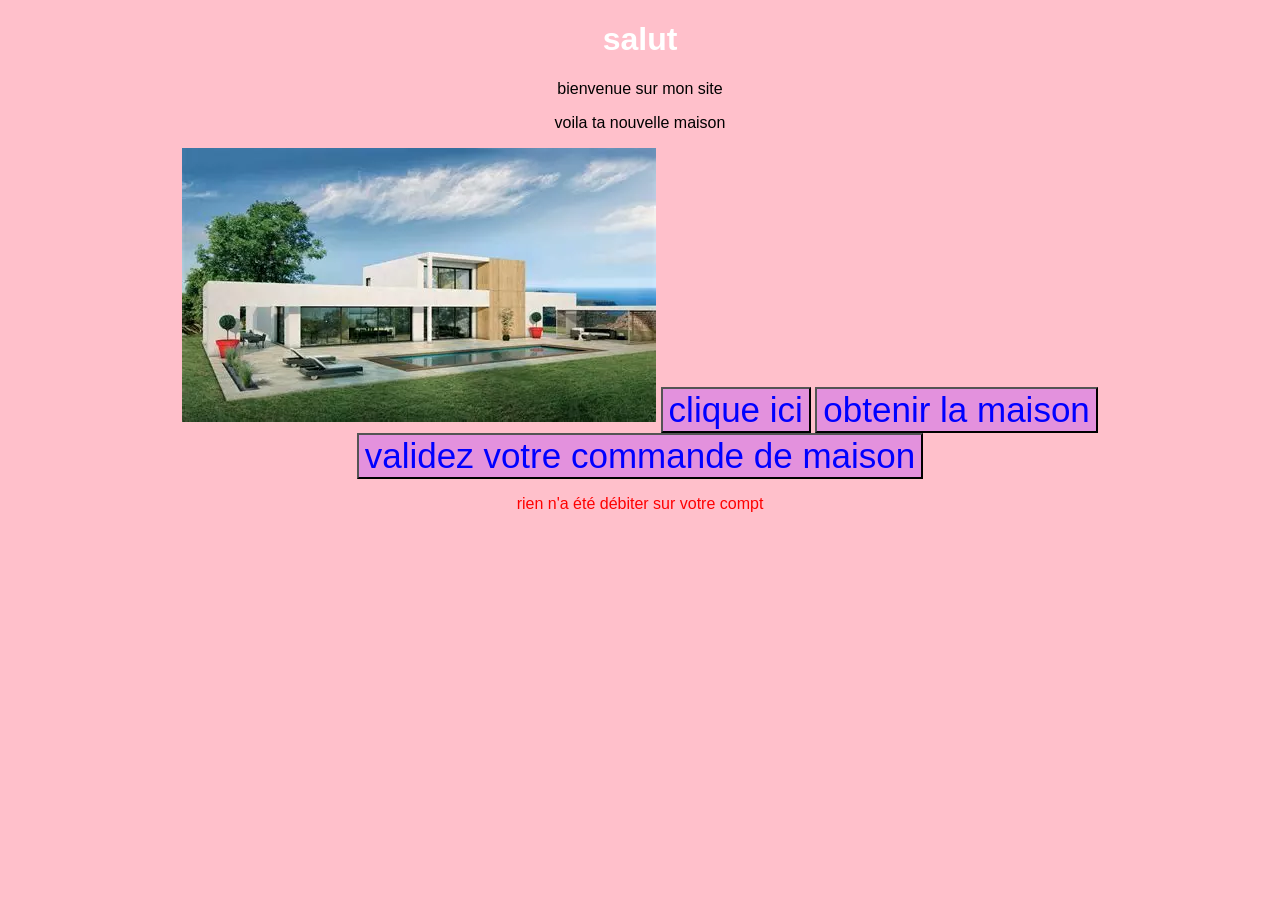
==== index.html @ d0d33513 "correction_fichier" ====
<!DOCTYPE html>
<html>
<head>
<link rel="stylesheet" href="style.css">
    <title>la page de moi</title>
</head>
<body>
    <h1>salut</h1>
    <p>bienvenue sur mon site</p>
	<p id="changer">voila ta nouvelle maison</p>
	<img src="maison.webp" with="400">
	<button onclick="alert('c est bien tu as cliquer mais cela ne servait a rien (snif)')">clique ici</button>
	<button onclick="alert('votre maison est en cours de traitement dans notre base de donnée merci de votre patience')">obtenir la maison</button>
	<button id="valider" onclick="changer()">validez votre commande de maison</button>
	<p id="prix">rien n'a été débiter sur votre compt</p>
	<script> function changer(){
				document.getElementById("changer").innerHTML = "votre maison est en bas de chez vous merci de votre commande";
				document.getElementById("prix").innerHTML = "une somme de 1 euros a été dibéter de votre compt fictife bancaire";
	}</script>
	
	
	
</body>
</html>
---- style.css ----
body {
    background-color: pink;
    font-family: Arial;
	text-align: center;
}
h1{
	color: white;
}

Button{
	font-size: 35px;
	color: blue;
	background-color: #E391DD;
}

#prix{
	color: red;
}
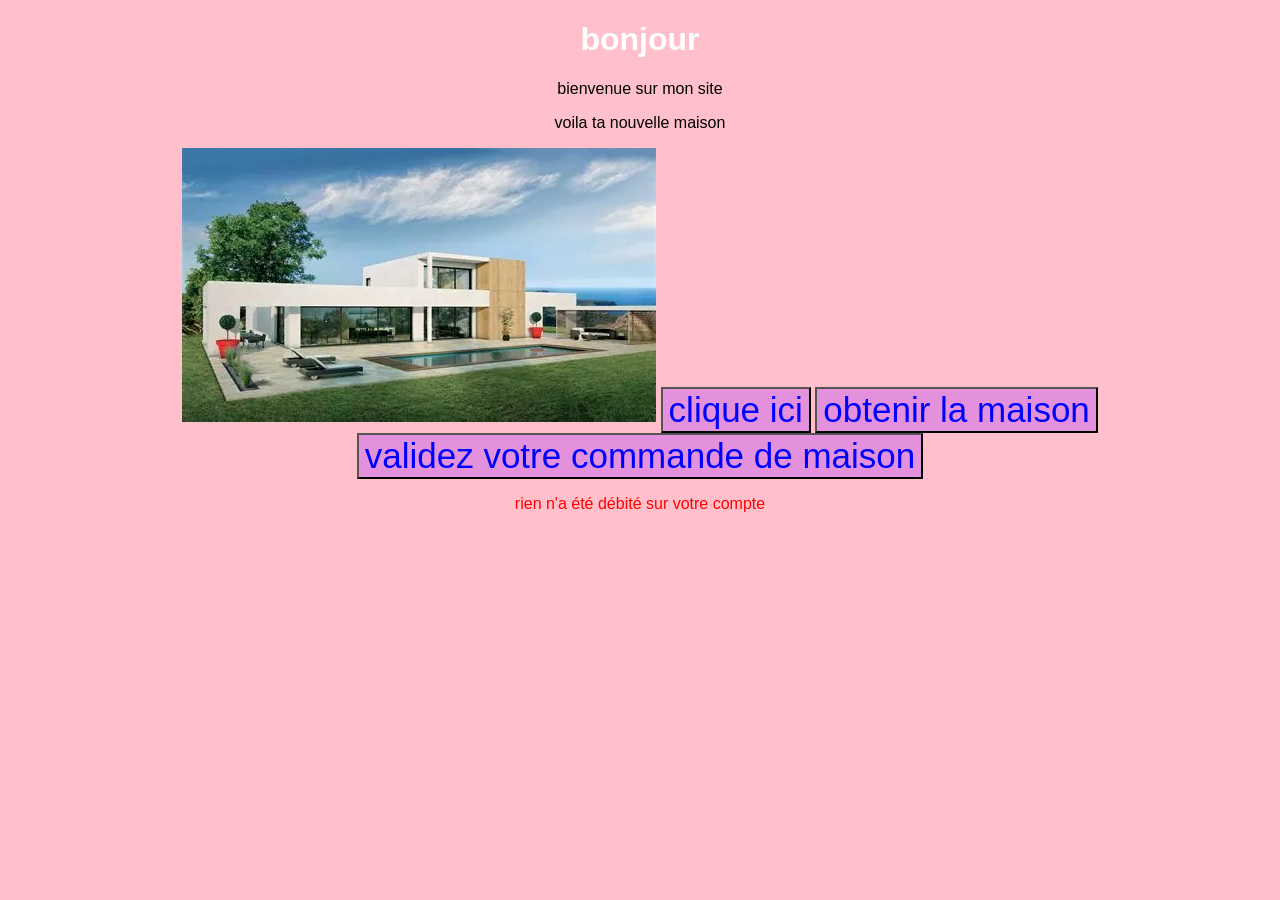
==== commit 03fc9ecc: "Update index.html content and formatting" ====
--- a/index.html
+++ b/index.html
@@ -2,20 +2,20 @@
 <html>
 <head>
 <link rel="stylesheet" href="style.css">
-    <title>la page de moi</title>
+    <title>tp_web</title>
 </head>
 <body>
-    <h1>salut</h1>
+    <h1>bonjour</h1>
     <p>bienvenue sur mon site</p>
 	<p id="changer">voila ta nouvelle maison</p>
 	<img src="maison.webp" with="400">
-	<button onclick="alert('c est bien tu as cliquer mais cela ne servait a rien (snif)')">clique ici</button>
-	<button onclick="alert('votre maison est en cours de traitement dans notre base de donnée merci de votre patience')">obtenir la maison</button>
+	<button onclick="alert('c est bien tu as cliqué mais cela ne servait à rien (snif)')">clique ici</button>
+	<button onclick="alert('votre maison est en cours de traitement dans notre base de donnée, merci de votre patience')">obtenir la maison</button>
 	<button id="valider" onclick="changer()">validez votre commande de maison</button>
-	<p id="prix">rien n'a été débiter sur votre compt</p>
+	<p id="prix">rien n'a été débité sur votre compte</p>
 	<script> function changer(){
-				document.getElementById("changer").innerHTML = "votre maison est en bas de chez vous merci de votre commande";
-				document.getElementById("prix").innerHTML = "une somme de 1 euros a été dibéter de votre compt fictife bancaire";
+				document.getElementById("changer").innerHTML = "votre maison est en bas de chez vous, merci de votre commande";
+				document.getElementById("prix").innerHTML = "une somme de 1 euros a été dibété de votre compte fictife bancaire";
 	}</script>
 	
 	
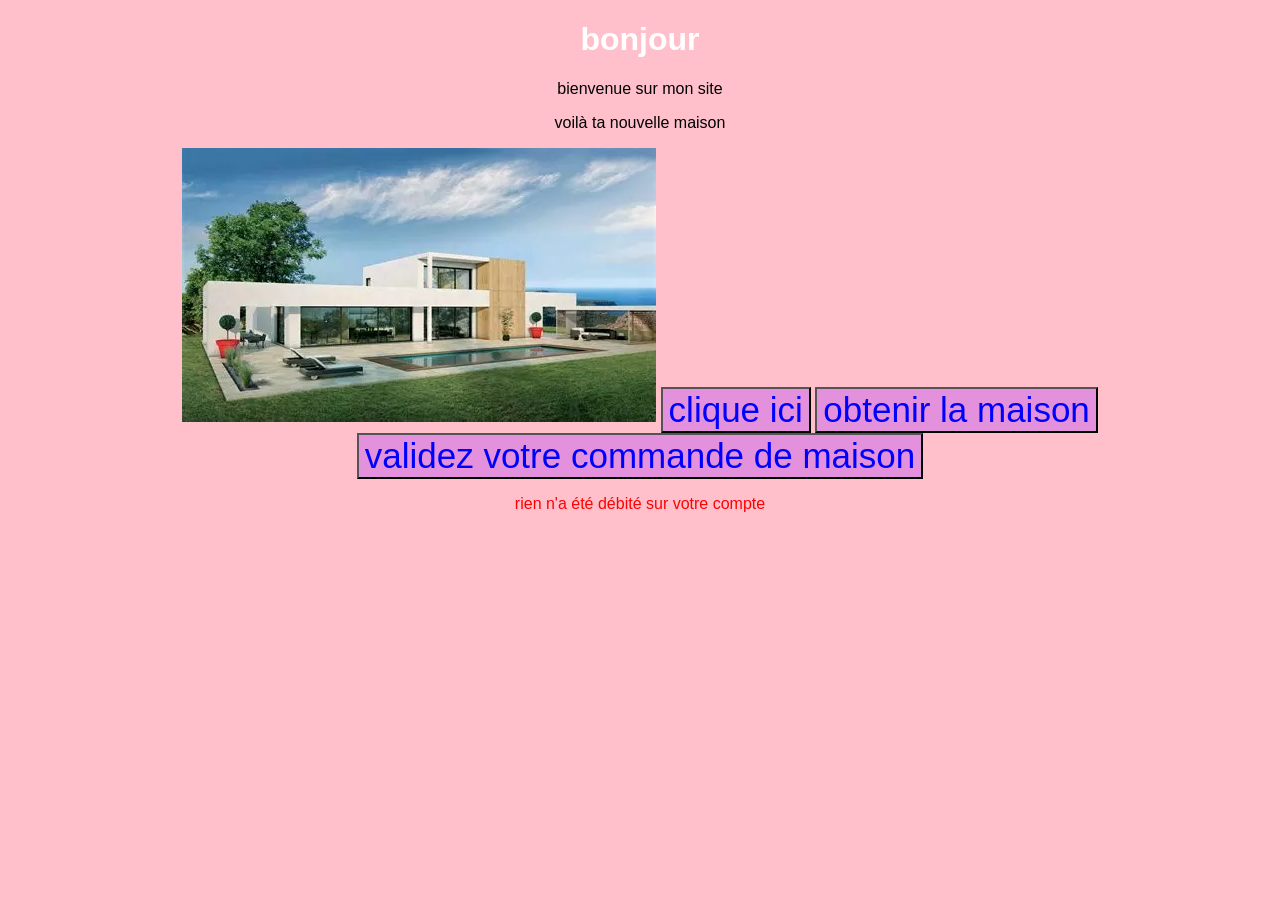
==== commit 6ece5841: "re correction de l'orthographe j'ai encore oublié des fautes" ====
--- a/index.html
+++ b/index.html
@@ -2,12 +2,12 @@
 <html>
 <head>
 <link rel="stylesheet" href="style.css">
-    <title>tp_web</title>
+    <title>tp web</title>
 </head>
 <body>
     <h1>bonjour</h1>
     <p>bienvenue sur mon site</p>
-	<p id="changer">voila ta nouvelle maison</p>
+	<p id="changer">voilà ta nouvelle maison</p>
 	<img src="maison.webp" with="400">
 	<button onclick="alert('c est bien tu as cliqué mais cela ne servait à rien (snif)')">clique ici</button>
 	<button onclick="alert('votre maison est en cours de traitement dans notre base de donnée, merci de votre patience')">obtenir la maison</button>
@@ -15,7 +15,7 @@
 	<p id="prix">rien n'a été débité sur votre compte</p>
 	<script> function changer(){
 				document.getElementById("changer").innerHTML = "votre maison est en bas de chez vous, merci de votre commande";
-				document.getElementById("prix").innerHTML = "une somme de 1 euros a été dibété de votre compte fictife bancaire";
+				document.getElementById("prix").innerHTML = "une somme de 1 euros a été débité de votre compte fictif bancaire";
 	}</script>
 	
 	
